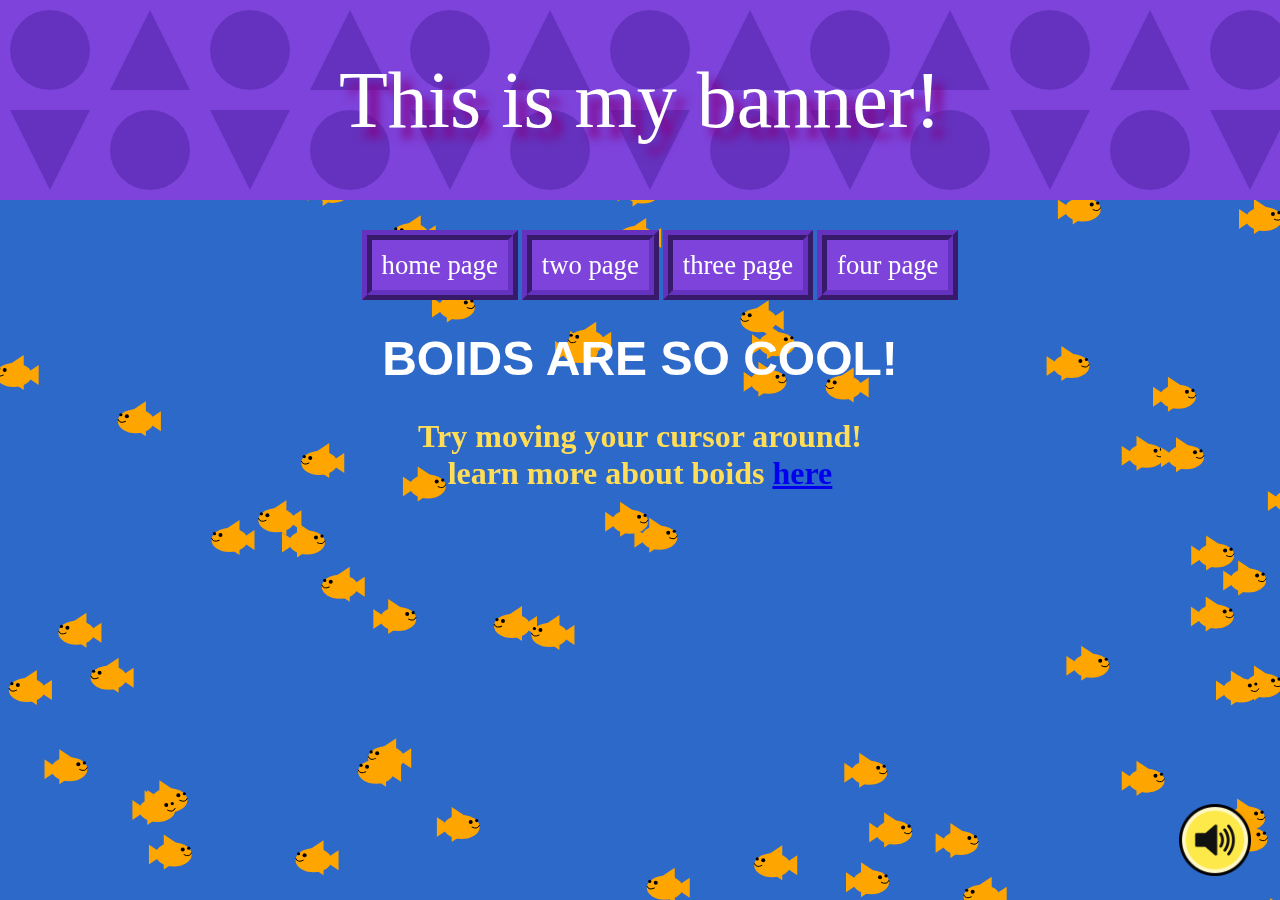
==== views/four.html @ 8d063b2a "initial commit" ====
<!DOCTYPE html>
<html lang="en">

<head>
    <meta charset="UTF-8">
    <meta name="viewport" content="width=device-width, initial-scale=1.0">
    <link rel="stylesheet" href="../resources/style.css">
    <title>Document</title>
    <canvas></canvas>
</head>

<body>
    <script src="../scripts/boids.js"></script>
    <div id="banner">This is my banner!</div>
    <nav class="menue">
        <ul>
            <span><a id="bar-item" href="../index.html">home page</a></span>
            <span><a id="bar-item" href="./two.html">two page</a></span>
            <span><a id="bar-item" href="./three.html">three page</a></span>
            <span><a id="bar-item" href="./four.html">four page</a></span>
        </ul>
    </nav>
    <h1>Boids are so cool!</h1>
    <h2>
        Try moving your cursor around!<br>
        learn more about boids <a href="https://www.red3d.com/cwr/boids/">here</a>
    </h2>
    <div id="music-button">
        <audio id="music" src="../resources/royalty free The Blue Danube.mp3" loop></audio>
        <img id="volume-image" src="../resources/volume-button-clipart-1.png" onclick="PlayMusic()">
        <script>
            function PlayMusic() {
                var audio = document.getElementById("music");
                if (audio.paused) audio.play();
                else audio.pause();
            }
        </script>
    </div>
</body>

</html>
---- resources/style.css ----
html {
    background-color: rgb(45, 105, 200);
    user-select: none;
    text-align: center;
}

/* apparently there is a small margin by default which is dumb */
body {
    margin: 0;
}

#banner {
    width: 100%;
    height: 200px;
    background-image: url('banner.svg');
    font-size: 80px;
    font-family: cursive;
    color: white;
    text-align: center;
    line-height: 200px;
    text-shadow: 10px 10px 10px rgb(131, 0, 131);
}

#orbit {
    display: block;
    margin: auto;
}

h1 {
    font-size: 3em;
    margin-top: 30px;
    text-transform: uppercase;
    font-family: 'Comic Sans MS', cursive, sans-serif;
    color: #fff;
}

h2 {
    font-size: 2em;
    margin-top: 30px;
    color: #ffdd57;
}

p {
    font-size: 1.2em;
    margin: 20px 0;
    line-height: 1.6;
    margin-bottom: 0;
}

code {
    text-align: left;
    background-color: rgba(0, 0, 0, 0.2);
    padding: 10px;
    display: inline-block;
    font-family: 'Courier New', Courier, monospace;
    font-size: 12pt;
    color: #ffdd57;
    border-radius: 10px;
}

pre {
    margin: 0;
}

span {
    font-size: 20pt;
    padding: 10px;
    border: 10px ridge rgb(100, 50, 190);
    background-color: rgb(125, 67, 218);
}

nav {
    display: block;
    width: fit-content;
    margin: 50px auto;
}

#bar-item {
    text-decoration: none;
    font-family: cursive;
    color: white;
}

thead {
    background-color: #2c5e77;
    color: #fff;
}

tbody {
    background-color: #e4f0f5;
}

table {
    margin: 0 auto;
    border-collapse: collapse;
    font-family: sans-serif;
    font-size: 12pt;
    letter-spacing: 1px;
}

caption {
    caption-side: bottom;
    font-size: 8pt;
    padding: 10px;
}

th,
td {
    border: 1px solid rgb(160 160 160);
    padding: 8px 10px;
}

td {
    text-align: center;
}

canvas {
    position: absolute;
    width: 100%;
    height: 100%;
    z-index: -1;
    display: block;
}

#music-button {
    position: fixed;
    bottom: 0;
    right: -1150px;
    margin: 20px;
}

/* picture is too big :P */
#volume-image {
    width: 3%;
    height: 3%;
}
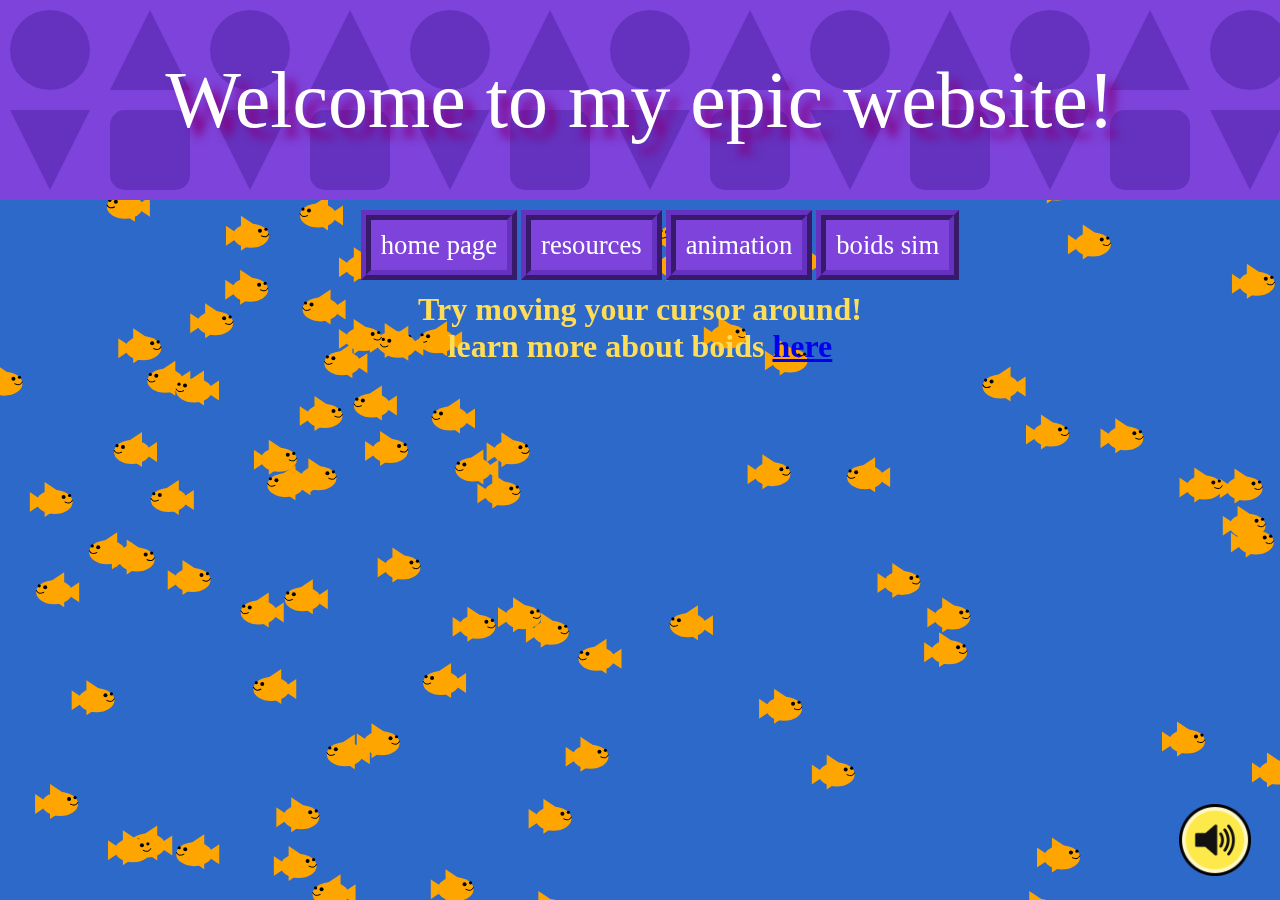
==== commit 9cde5750: "final" ====
--- a/views/four.html
+++ b/views/four.html
@@ -11,22 +11,21 @@
 
 <body>
     <script src="../scripts/boids.js"></script>
-    <div id="banner">This is my banner!</div>
+    <div id="banner">Welcome to my epic website!</div>
     <nav class="menue">
         <ul>
             <span><a id="bar-item" href="../index.html">home page</a></span>
-            <span><a id="bar-item" href="./two.html">two page</a></span>
-            <span><a id="bar-item" href="./three.html">three page</a></span>
-            <span><a id="bar-item" href="./four.html">four page</a></span>
+            <span><a id="bar-item" href="./two.html">resources</a></span>
+            <span><a id="bar-item" href="./three.html">animation</a></span>
+            <span><a id="bar-item" href="./four.html">boids sim</a></span>
         </ul>
     </nav>
-    <h1>Boids are so cool!</h1>
     <h2>
         Try moving your cursor around!<br>
         learn more about boids <a href="https://www.red3d.com/cwr/boids/">here</a>
     </h2>
     <div id="music-button">
-        <audio id="music" src="../resources/royalty free The Blue Danube.mp3" loop></audio>
+        <audio id="music" src="../resources/royalty-free-the-blue-danube.mp3" loop></audio>
         <img id="volume-image" src="../resources/volume-button-clipart-1.png" onclick="PlayMusic()">
         <script>
             function PlayMusic() {
--- a/resources/style.css
+++ b/resources/style.css
@@ -72,7 +72,7 @@
 nav {
     display: block;
     width: fit-content;
-    margin: 50px auto;
+    margin: 30px auto;
 }
 
 #bar-item {
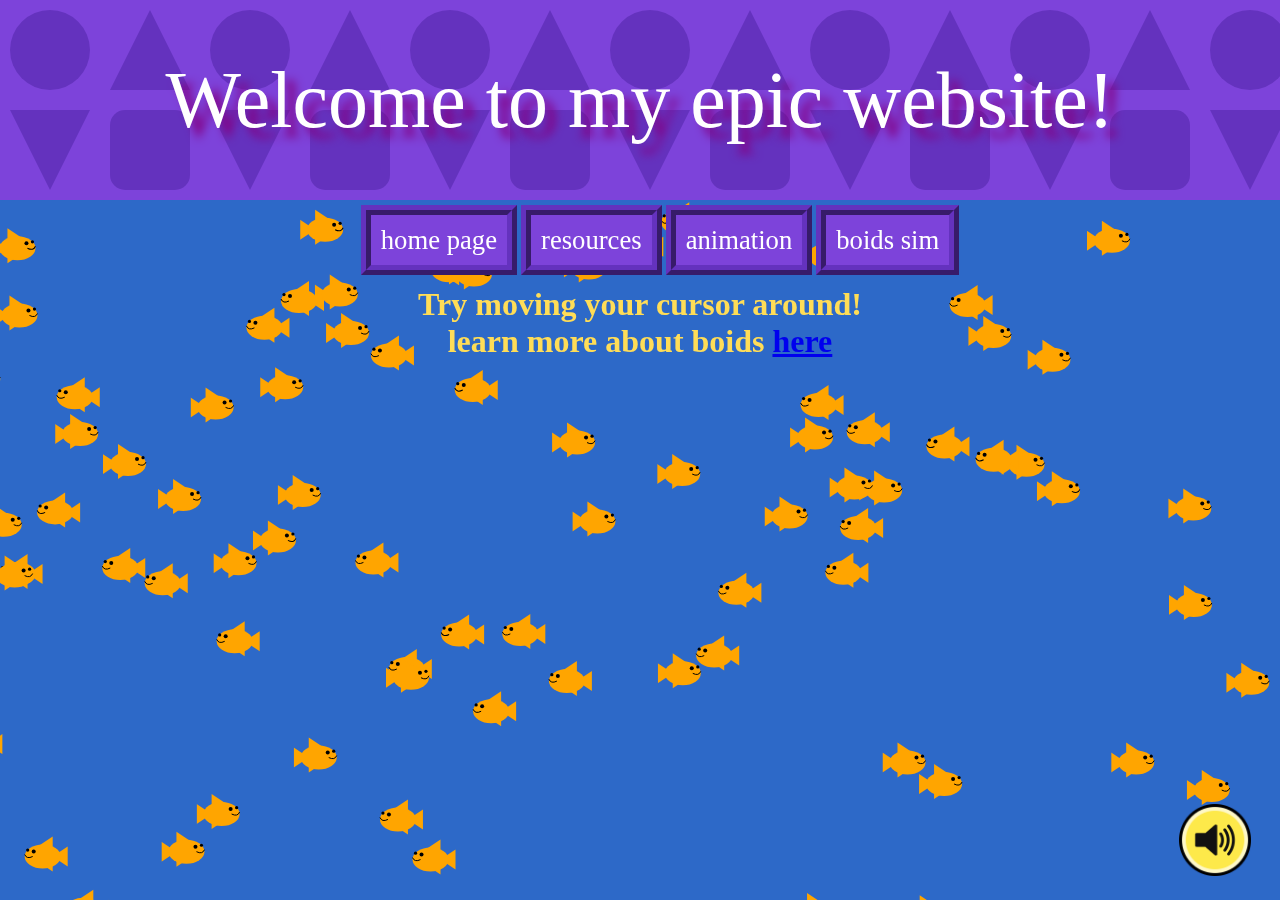
==== commit 71e9ca02: "forgot the favicon" ====
--- a/views/four.html
+++ b/views/four.html
@@ -4,8 +4,9 @@
 <head>
     <meta charset="UTF-8">
     <meta name="viewport" content="width=device-width, initial-scale=1.0">
+    <link rel="icon" href="../resources/favicon.svg" type="image/svg+xml">
     <link rel="stylesheet" href="../resources/style.css">
-    <title>Document</title>
+    <title>Jasuv</title>
     <canvas></canvas>
 </head>
 
--- a/resources/style.css
+++ b/resources/style.css
@@ -72,7 +72,7 @@
 nav {
     display: block;
     width: fit-content;
-    margin: 30px auto;
+    margin: 25px auto;
 }
 
 #bar-item {
